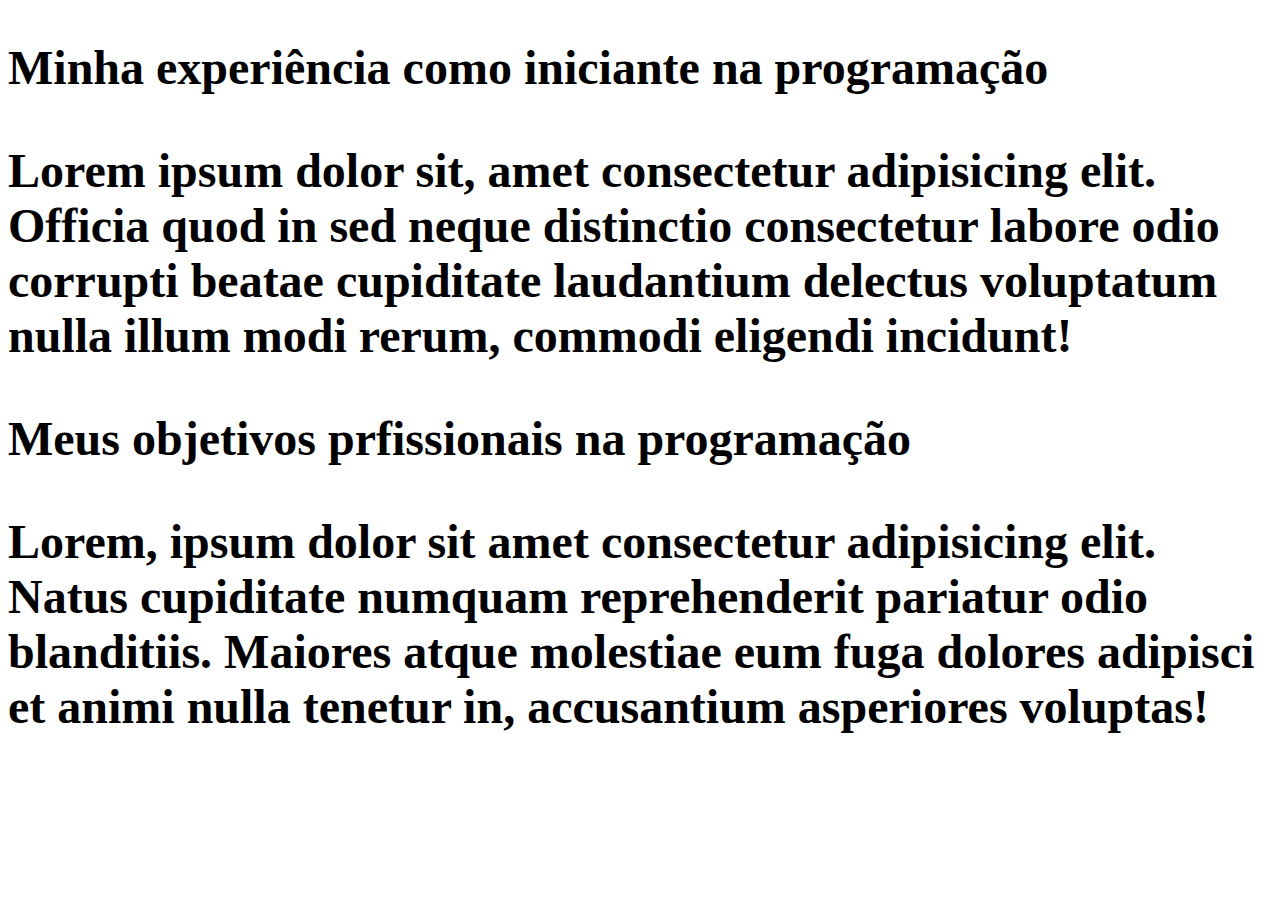
==== index.html @ 12886e4f "iniciei os artigos 001 e 002" ====
<!DOCTYPE html>
<html lang="pt-br">
<head>
    <meta charset="UTF-8">
    <meta name="viewport" content="width=device-width, initial-scale=1.0">
    <title>Título do site (em breve)</title>
</head>
<body>
    <main>
        <head>

            <h1>
                <article>
                    <h2>Minha experiência como iniciante na programação
                        
                        <p>
                            Lorem ipsum dolor sit, amet consectetur adipisicing elit. Officia quod in sed neque distinctio consectetur labore odio corrupti beatae cupiditate laudantium delectus voluptatum nulla illum modi rerum, commodi eligendi incidunt!
                        </p>
                    </h2>
                </article>
                <article>
                    <h2> Meus objetivos prfissionais na programação
                        <p>
                            Lorem, ipsum dolor sit amet consectetur adipisicing elit. Natus cupiditate numquam reprehenderit pariatur odio blanditiis. Maiores atque molestiae eum fuga dolores adipisci et animi nulla tenetur in, accusantium asperiores voluptas!
                        </p>
                    </h2>
                </article>
            </h1>
        </head>
    </main>
</body>
</html>
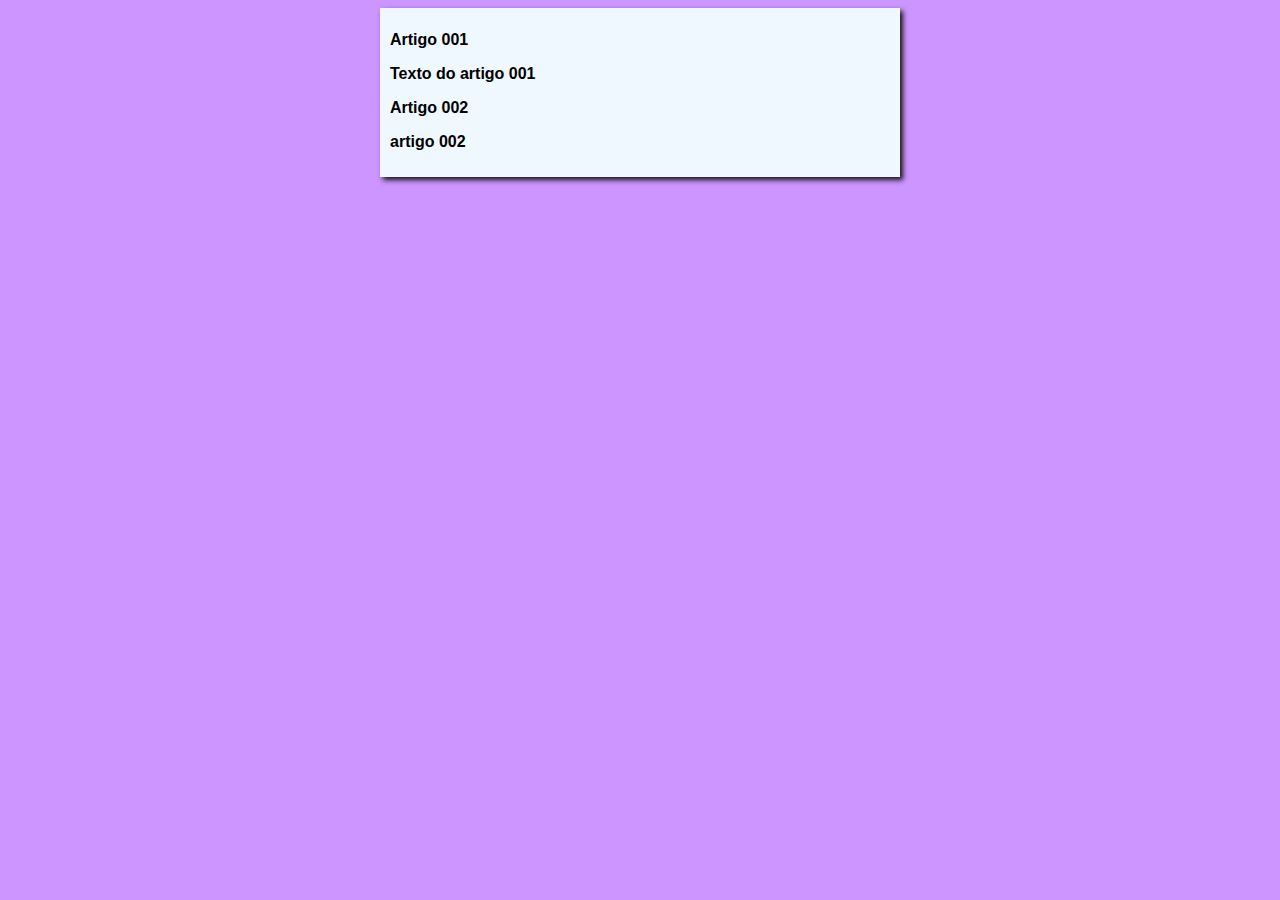
==== commit c40d4aec: "primeiro commit de design" ====
--- a/index.html
+++ b/index.html
@@ -4,6 +4,7 @@
     <meta charset="UTF-8">
     <meta name="viewport" content="width=device-width, initial-scale=1.0">
     <title>Título do site (em breve)</title>
+    <link rel="stylesheet" href="estilosstyle.css">
 </head>
 <body>
     <main>
@@ -11,17 +12,17 @@
 
             <h1>
                 <article>
-                    <h2>Minha experiência como iniciante na programação
+                    <h2>Artigo 001
                         
                         <p>
-                            Lorem ipsum dolor sit, amet consectetur adipisicing elit. Officia quod in sed neque distinctio consectetur labore odio corrupti beatae cupiditate laudantium delectus voluptatum nulla illum modi rerum, commodi eligendi incidunt!
+                            Texto do artigo 001
                         </p>
                     </h2>
                 </article>
                 <article>
-                    <h2> Meus objetivos prfissionais na programação
+                    <h2> Artigo 002
                         <p>
-                            Lorem, ipsum dolor sit amet consectetur adipisicing elit. Natus cupiditate numquam reprehenderit pariatur odio blanditiis. Maiores atque molestiae eum fuga dolores adipisci et animi nulla tenetur in, accusantium asperiores voluptas!
+                            artigo 002
                         </p>
                     </h2>
                 </article>
--- a/estilosstyle.css
+++ b/estilosstyle.css
@@ -0,0 +1,16 @@
+*{
+    font-family: Arial, Helvetica, sans-serif;
+    font-size: 16px;
+}
+body {
+    background-color: rgb(204, 149, 255);
+}
+
+main {
+    background-color: aliceblue;
+    width: 500px;
+    margin: auto;
+    padding: 10px;
+    box-shadow: 3px 3px 5px rgb(22, 21, 21);
+
+}
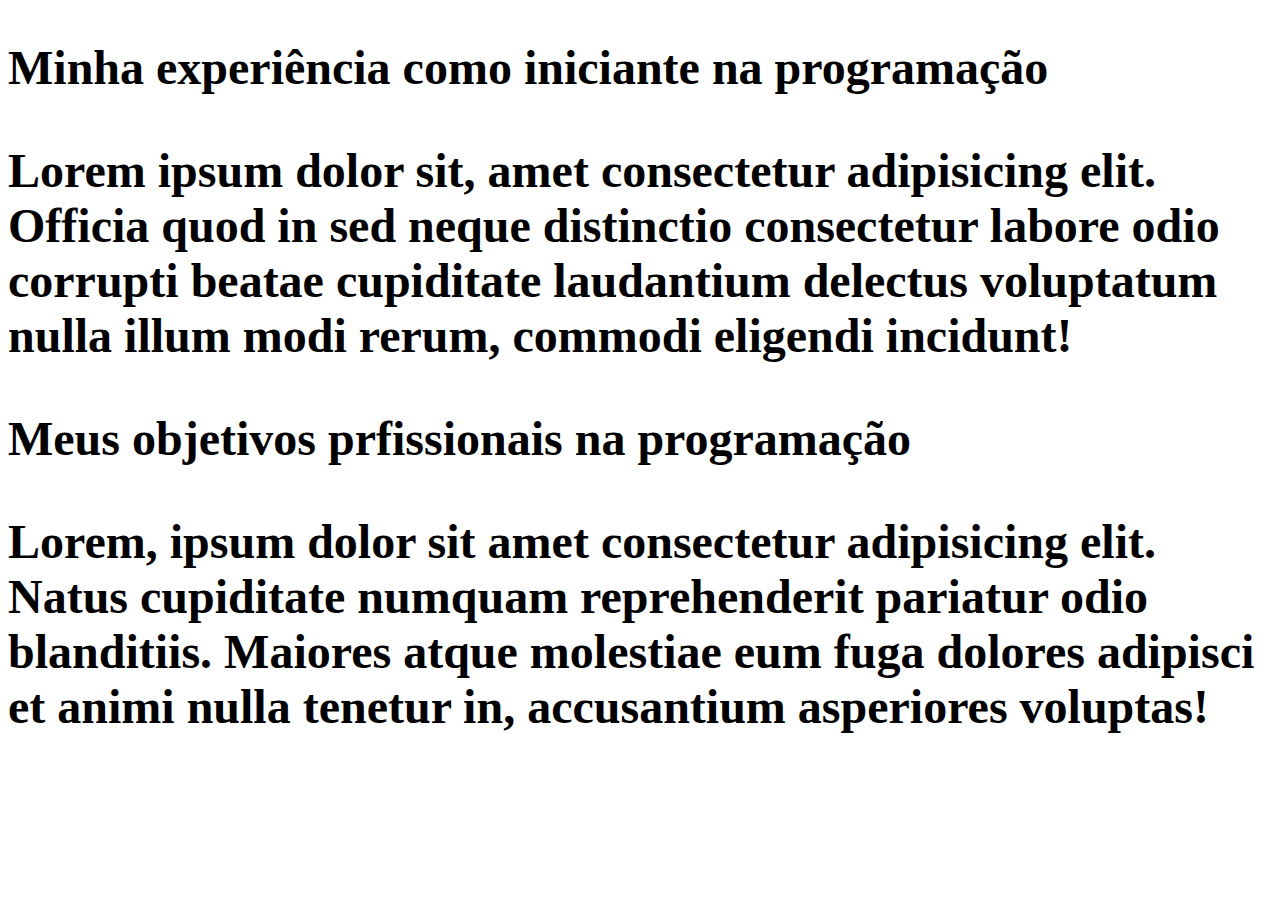
==== commit 644cfc4c: "Update index.html" ====
--- a/index.html
+++ b/index.html
@@ -4,25 +4,24 @@
     <meta charset="UTF-8">
     <meta name="viewport" content="width=device-width, initial-scale=1.0">
     <title>Título do site (em breve)</title>
-    <link rel="stylesheet" href="estilosstyle.css">
 </head>
-<body>
-    <main>
+    <body>
+        <main>
         <head>
 
             <h1>
                 <article>
-                    <h2>Artigo 001
+                    <h2>Minha experiência como iniciante na programação
                         
                         <p>
-                            Texto do artigo 001
+                            Lorem ipsum dolor sit, amet consectetur adipisicing elit. Officia quod in sed neque distinctio consectetur labore odio corrupti beatae cupiditate laudantium delectus voluptatum nulla illum modi rerum, commodi eligendi incidunt!
                         </p>
                     </h2>
                 </article>
                 <article>
-                    <h2> Artigo 002
+                    <h2> Meus objetivos prfissionais na programação
                         <p>
-                            artigo 002
+                            Lorem, ipsum dolor sit amet consectetur adipisicing elit. Natus cupiditate numquam reprehenderit pariatur odio blanditiis. Maiores atque molestiae eum fuga dolores adipisci et animi nulla tenetur in, accusantium asperiores voluptas!
                         </p>
                     </h2>
                 </article>
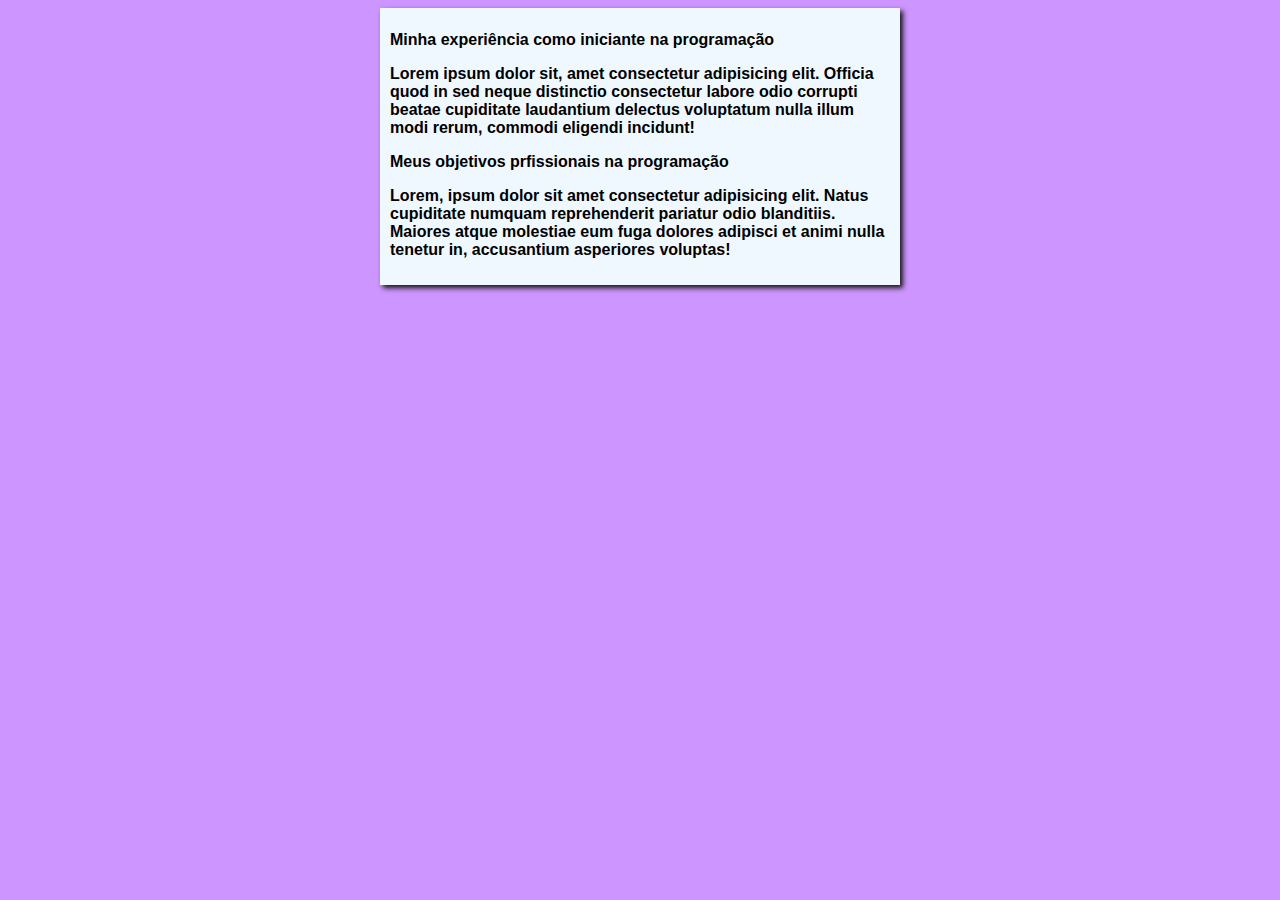
==== commit 0edfee46: "Merge branch 'Design'" ====
--- a/index.html
+++ b/index.html
@@ -4,6 +4,7 @@
     <meta charset="UTF-8">
     <meta name="viewport" content="width=device-width, initial-scale=1.0">
     <title>Título do site (em breve)</title>
+    <link rel="stylesheet" href="estilosstyle.css">
 </head>
     <body>
         <main>
--- a/estilosstyle.css
+++ b/estilosstyle.css
@@ -0,0 +1,16 @@
+*{
+    font-family: Arial, Helvetica, sans-serif;
+    font-size: 16px;
+}
+body {
+    background-color: rgb(204, 149, 255);
+}
+
+main {
+    background-color: aliceblue;
+    width: 500px;
+    margin: auto;
+    padding: 10px;
+    box-shadow: 3px 3px 5px rgb(22, 21, 21);
+
+}
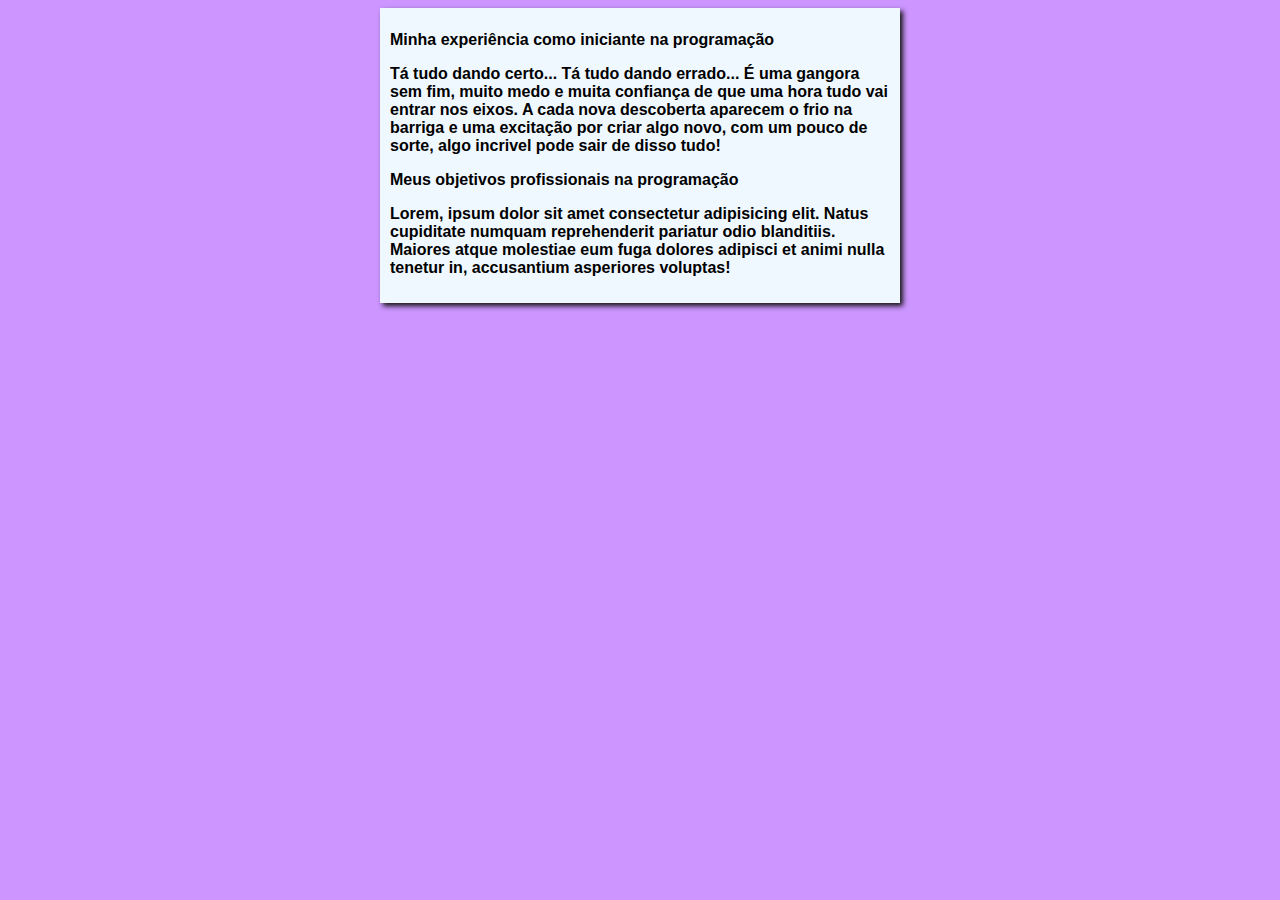
==== commit c8a5a30c: "edição 1" ====
--- a/index.html
+++ b/index.html
@@ -15,12 +15,16 @@
                     <h2>Minha experiência como iniciante na programação
                         
                         <p>
-                            Lorem ipsum dolor sit, amet consectetur adipisicing elit. Officia quod in sed neque distinctio consectetur labore odio corrupti beatae cupiditate laudantium delectus voluptatum nulla illum modi rerum, commodi eligendi incidunt!
+                            Tá tudo dando certo... 
+                            Tá tudo dando errado... 
+
+                            É uma gangora sem fim, muito medo e muita confiança de que uma hora tudo vai entrar nos eixos.
+                            A cada nova descoberta aparecem o frio na barriga e uma excitação por criar algo novo, com um pouco de sorte, algo incrivel pode sair de disso tudo!
                         </p>
                     </h2>
                 </article>
                 <article>
-                    <h2> Meus objetivos prfissionais na programação
+                    <h2> Meus objetivos profissionais na programação
                         <p>
                             Lorem, ipsum dolor sit amet consectetur adipisicing elit. Natus cupiditate numquam reprehenderit pariatur odio blanditiis. Maiores atque molestiae eum fuga dolores adipisci et animi nulla tenetur in, accusantium asperiores voluptas!
                         </p>
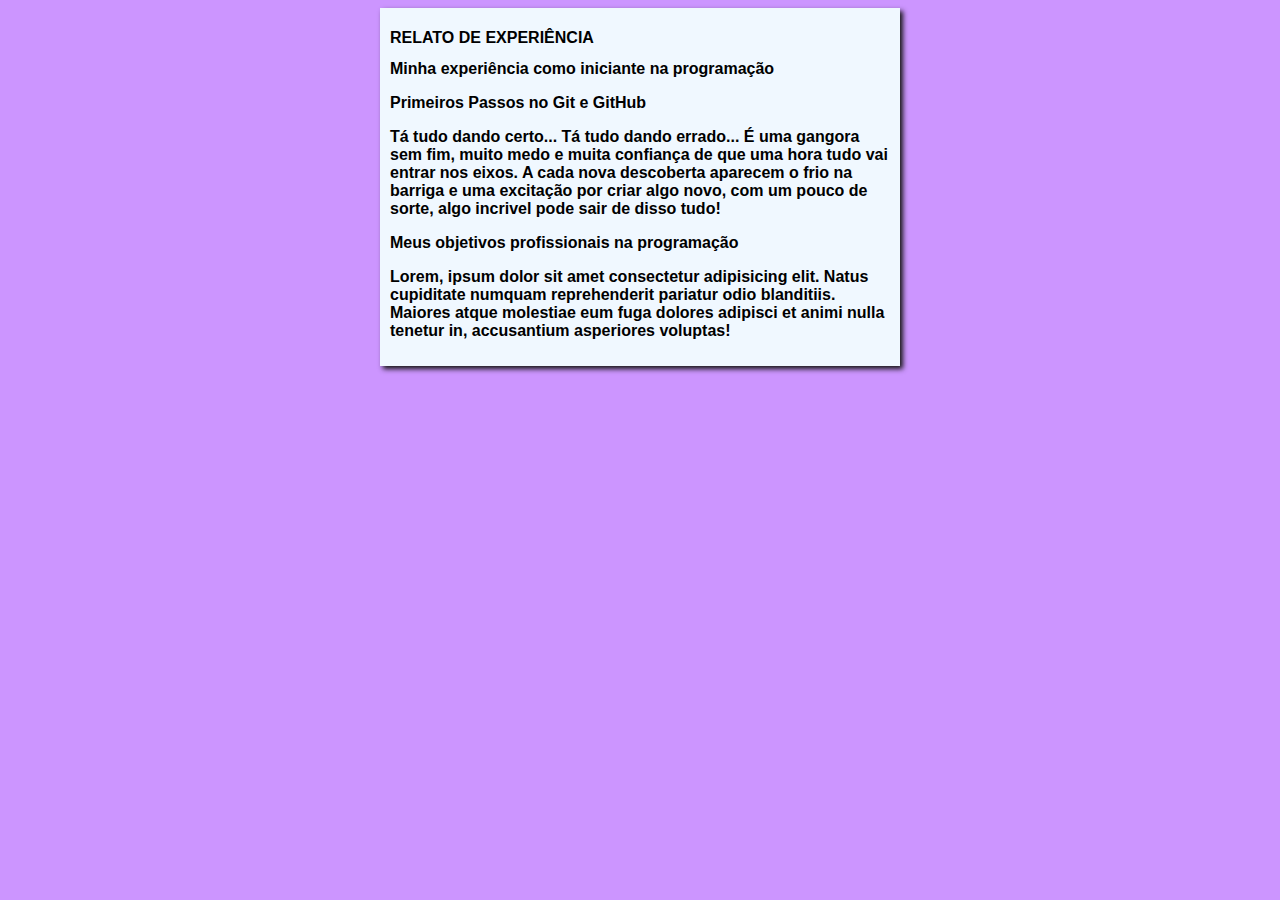
==== commit 72865274: "imagens" ====
--- a/index.html
+++ b/index.html
@@ -3,32 +3,33 @@
 <head>
     <meta charset="UTF-8">
     <meta name="viewport" content="width=device-width, initial-scale=1.0">
-    <title>Título do site (em breve)</title>
+    <title>RELATO DE EXPERIÊNCIA</title>
     <link rel="stylesheet" href="estilosstyle.css">
 </head>
     <body>
         <main>
         <head>
 
-            <h1>
+            <h1>RELATO DE EXPERIÊNCIA 
                 <article>
-                    <h2>Minha experiência como iniciante na programação
-                        
+                    <h2> Minha experiência como iniciante na programação </h2>
+                        <h3> Primeiros Passos no Git e GitHub </h3>
                         <p>
                             Tá tudo dando certo... 
+
                             Tá tudo dando errado... 
+                            
 
                             É uma gangora sem fim, muito medo e muita confiança de que uma hora tudo vai entrar nos eixos.
                             A cada nova descoberta aparecem o frio na barriga e uma excitação por criar algo novo, com um pouco de sorte, algo incrivel pode sair de disso tudo!
                         </p>
-                    </h2>
+                    
                 </article>
                 <article>
-                    <h2> Meus objetivos profissionais na programação
+                    <h2> Meus objetivos profissionais na programação </h2>
                         <p>
-                            Lorem, ipsum dolor sit amet consectetur adipisicing elit. Natus cupiditate numquam reprehenderit pariatur odio blanditiis. Maiores atque molestiae eum fuga dolores adipisci et animi nulla tenetur in, accusantium asperiores voluptas!
-                        </p>
-                    </h2>
+                            Lorem, ipsum dolor sit amet consectetur adipisicing elit. Natus cupiditate numquam reprehenderit pariatur odio blanditiis. Maiores atque molestiae eum fuga dolores adipisci et animi nulla tenetur in, accusantium asperiores voluptas!  </p>
+                    
                 </article>
             </h1>
         </head>
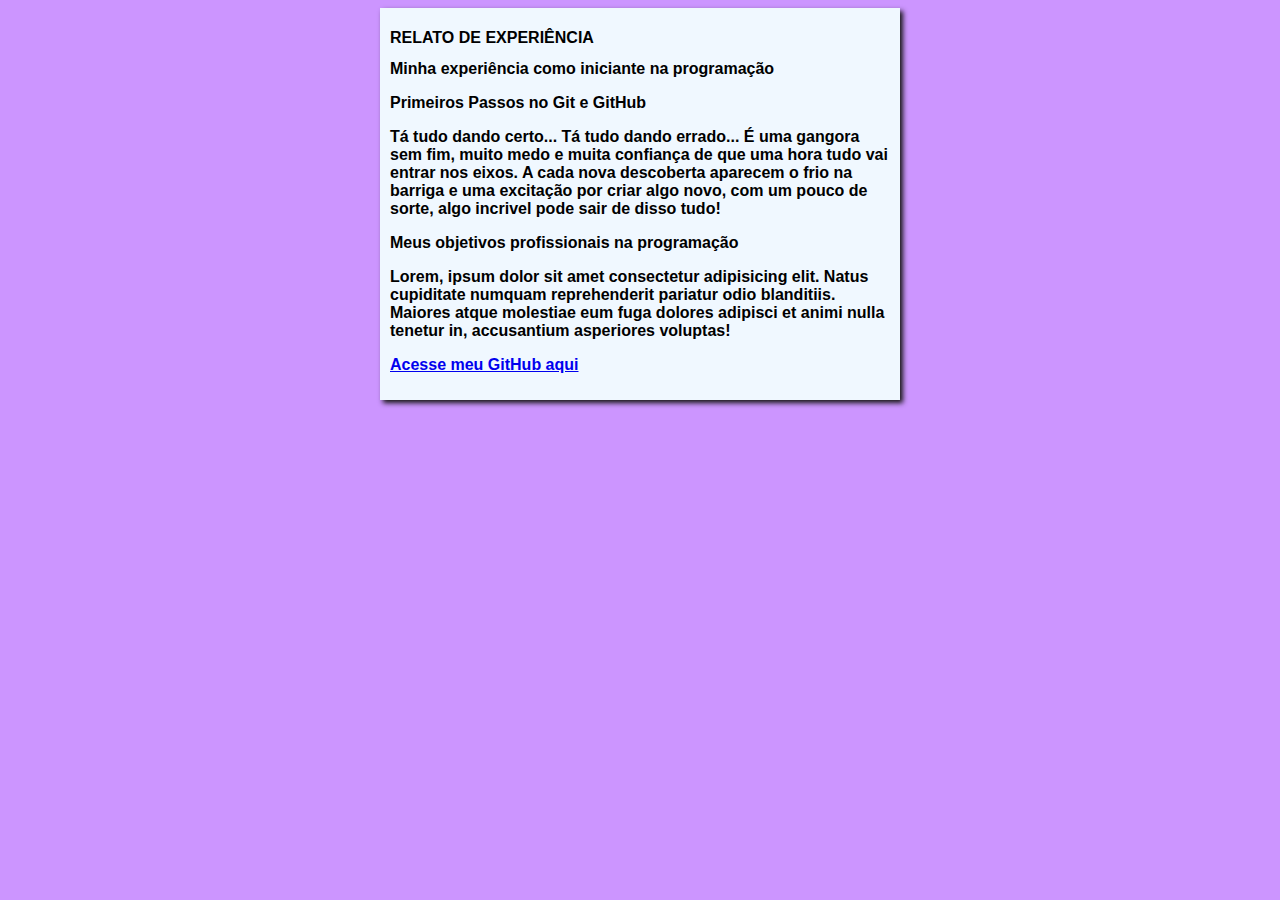
==== commit d335775f: "adicionei meu GitHub" ====
--- a/index.html
+++ b/index.html
@@ -29,7 +29,7 @@
                     <h2> Meus objetivos profissionais na programação </h2>
                         <p>
                             Lorem, ipsum dolor sit amet consectetur adipisicing elit. Natus cupiditate numquam reprehenderit pariatur odio blanditiis. Maiores atque molestiae eum fuga dolores adipisci et animi nulla tenetur in, accusantium asperiores voluptas!  </p>
-                    
+                    <p> <a href="https://github.com/AlanaAmancio">Acesse meu GitHub aqui</a></p>
                 </article>
             </h1>
         </head>
